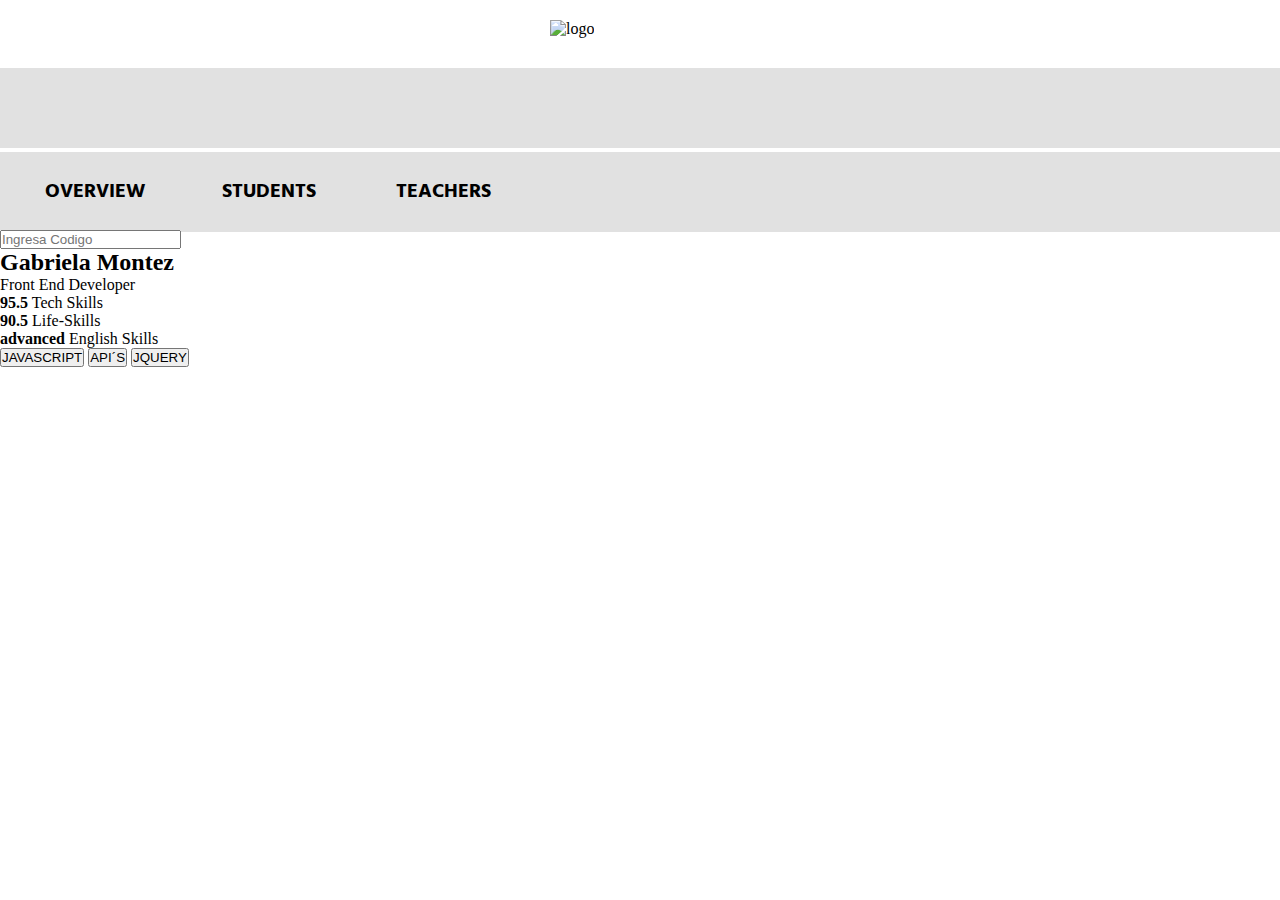
==== students/students.html @ 6d1d435d "Añadiendo CSS y HTML a la pagina enlazada: Estudiante" ====
<!DOCTYPE html>
<html>
  <head>
    <meta charset="utf-8">
    <title>Student Dashboard</title>


    <link href="https://fonts.googleapis.com/css?family=Hind+Madurai" rel="stylesheet">
    <link rel="stylesheet" href="css/students.css">
  </head>
  <body>
     <div id="laboratoria" class="laboratoria">
        <img src="../assets/images/logo-laboratoria.svg" width="200" height="50" alt="logo" />
     </div>
     <div id="city-prom" class="city-prom"></div>
     <div id="info" class="info">
       <a>OVERVIEW</a>
       <a>STUDENTS</a>
       <a>TEACHERS</a>
       <!-- creating personalized student information-->
       <div id="information-display" class="information-display"></div>
       <form class="">
      <div class="student-container">
       <input type="text" placeholder="Ingresa Codigo">
       </form>
       <div class="student-info">
         <figure>
         </figure>
         <h2 id="name" class="name"> Gabriela Montez</h2>
         <span>Front End Developer</span>
         <!-- scores -->
         <div class="tech-skills">
           <span class="score-1"> <strong>95.5</strong></span>
           <span class="text-1">Tech Skills</span>
         </div>
         <div class="life-skills">
           <span class="score-2"><strong>90.5</strong></span>
           <span class="text-2">Life-Skills</span>
         </div>
         <div class="english">
           <span class="language"><strong>advanced</strong></span>
           <span class="lang-skills">English Skills</span>
         </div>
         <!--course buttons -->
         <div id="button" class="button">
         <button type="button" name="button">JAVASCRIPT</button>
         <button type="button" name="button">API´S</button>
         <button type="button" name="button">JQUERY</button>
         </div>
       </div>
     </div>
     <div id="information-display" class="information-display"></div>



		<!-- Base de datos -->
		<script src="./js/data.js"></script>
		<!-- Aquí va tus archivos JS -->
    <script src="./js/app.js"></script>
  </body>
</html>
---- students/css/students.css ----
*{
     box-sizing: border-box;
     margin: 0;
     padding: 0;
}

#laboratoria{
  position: relative;
  left: 550px;
  right: 500px;
  top:20px;
}

#city-prom{
  /*outline: 1px solid greenyellow;*/
  display: inline-block;
  width: 100%;
  height: 80px;
  background-color: rgb(225,225,225);
  padding-bottom: 5px;
  top: 50px;
  position: relative;
}

#info{
  /*outline: 1px solid slateblue;*/
  display: inline-block;
  width: 100%;
  height: 80px;
  background-color: rgb(225,225,225);
  top: 50px;
  position: relative;
}


a{
  /*outline: 1px solid salmon;*/
  display: inline-block;
  width: 150px;
  height: 78px;
  background-color: rgb(225,225,225);
  text-align: center;
  font-family: 'Hind Madurai', sans-serif;
  font-size: 20px;
  font-weight: bold;
  top: 50px;
  padding-top: 25px;
  margin-left: 20px;
}
a:hover{
  background-color: rgb(175, 171, 171);
}
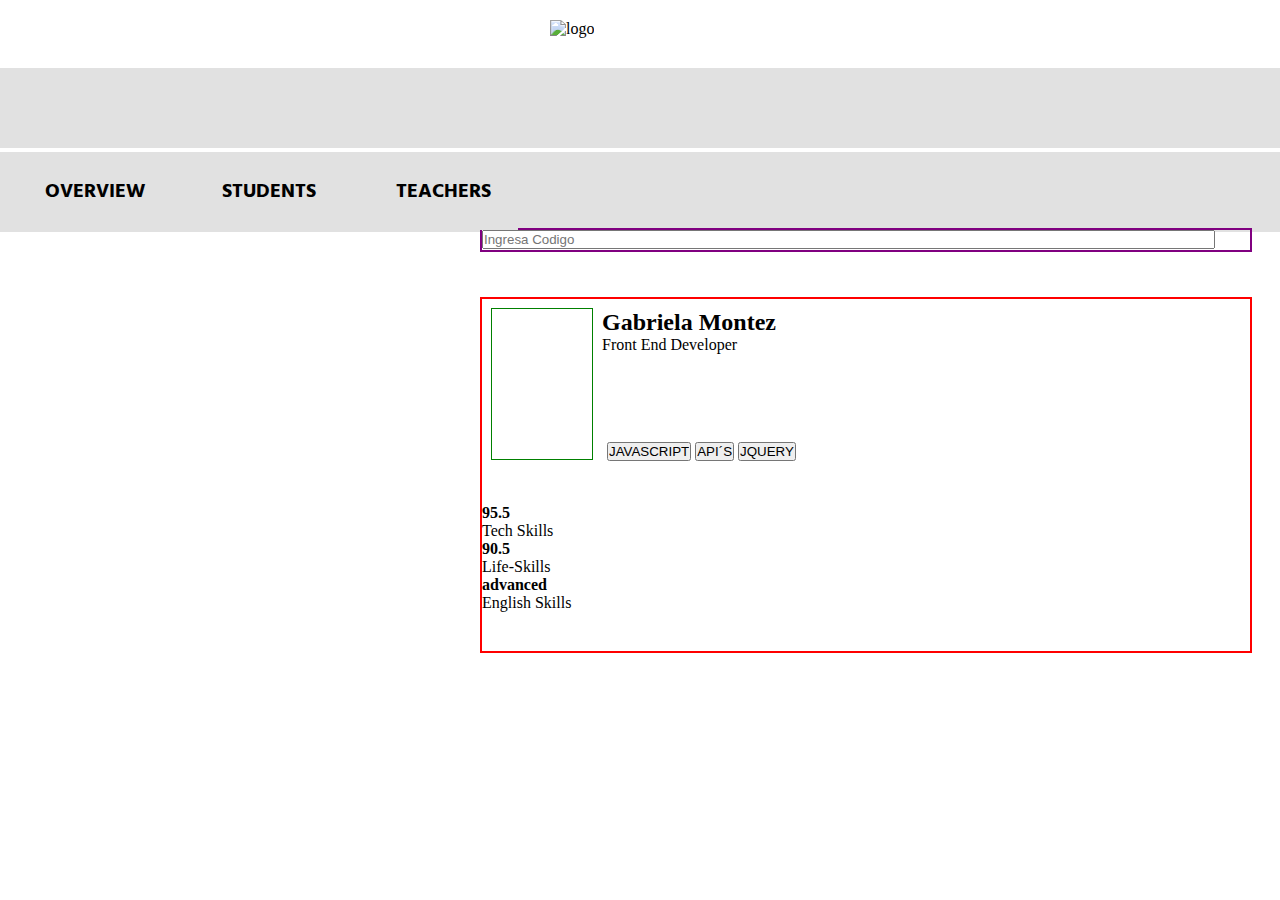
==== commit 4602cb66: "añadiendo mas estilos a pag. estudiantil" ====
--- a/students/students.html
+++ b/students/students.html
@@ -20,38 +20,39 @@
        <!-- creating personalized student information-->
        <div id="information-display" class="information-display"></div>
        <form class="">
-      <div class="student-container">
-       <input type="text" placeholder="Ingresa Codigo">
+      <div id="student-container">
+       <input id="input-text" type="text" placeholder="Ingresa Codigo">
        </form>
-       <div class="student-info">
-         <figure>
-         </figure>
-         <h2 id="name" class="name"> Gabriela Montez</h2>
+       <div id="student-info">
+         <figure></figure>
+         <div id="student-intro">
+         <h2 id="name" class="name">Gabriela Montez</h2>
          <span>Front End Developer</span>
+         </div>
          <!-- scores -->
+         <div id="score">
          <div class="tech-skills">
-           <span class="score-1"> <strong>95.5</strong></span>
-           <span class="text-1">Tech Skills</span>
+           <div class="score-1"> <strong>95.5</strong></div>
+           <div class="text-1">Tech Skills</div>
          </div>
          <div class="life-skills">
-           <span class="score-2"><strong>90.5</strong></span>
-           <span class="text-2">Life-Skills</span>
+           <div class="score-2"><strong>90.5</strong></div>
+           <div class="text-2">Life-Skills</div>
          </div>
          <div class="english">
-           <span class="language"><strong>advanced</strong></span>
-           <span class="lang-skills">English Skills</span>
+           <div class="language"><strong>advanced</strong></div>
+           <div class="lang-skills">English Skills</div>
+         </div>
          </div>
          <!--course buttons -->
-         <div id="button" class="button">
-         <button type="button" name="button">JAVASCRIPT</button>
-         <button type="button" name="button">API´S</button>
-         <button type="button" name="button">JQUERY</button>
+         <div id="boton" class="boton">
+         <input id="button" type="button" value="JAVASCRIPT"></input>
+         <input id="button" type="button" value="API´S"></input>
+         <input id="button" type="button" value="JQUERY"></input>
          </div>
        </div>
      </div>
      <div id="information-display" class="information-display"></div>
-
-
 
 		<!-- Base de datos -->
 		<script src="./js/data.js"></script>
--- a/students/css/students.css
+++ b/students/css/students.css
@@ -50,3 +50,53 @@
 a:hover{
   background-color: rgb(175, 171, 171);
 }
+
+#student-container {
+  width: 60%;
+  height: 20px;
+  margin-right: 30px;
+  float: right;
+  outline: 2px solid purple;
+}
+
+#input-text{
+  width: 55em;
+}
+
+#student-info {
+  width: 100%;
+  float: right;
+  margin-top: 50px;
+  outline: 2px solid red;
+}
+
+form {
+  margin-bottom: 20px;
+}
+
+figure {
+  width: 100px;
+  height: 150px;
+  margin-left: 10px;
+  margin-top: 10px;
+  outline: 1px solid green;
+}
+
+#student-intro {
+  position: relative;
+  left: 120px;
+  bottom: 150px;
+}
+
+#boton {
+  display: inline-block;
+  position: relative;
+  left: 120px;
+  bottom: 180px;
+  padding: 10px 5px 10px 5px;
+  border-collapse: separate;
+}
+
+#scores {
+  display: inline-block;
+}
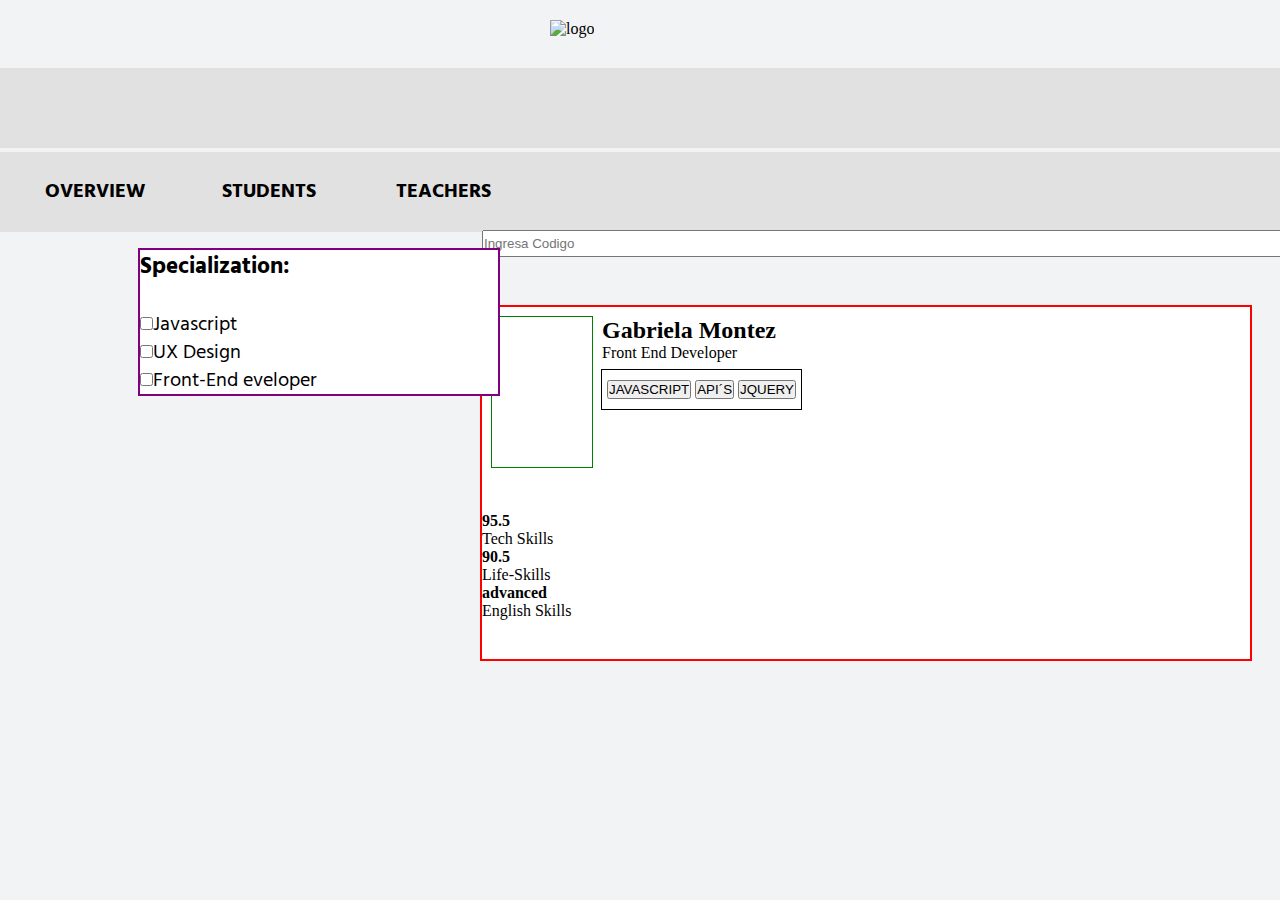
==== commit c428ade3: "terminando pagina de data estudiantil basica" ====
--- a/students/students.html
+++ b/students/students.html
@@ -19,7 +19,7 @@
        <a>TEACHERS</a>
        <!-- creating personalized student information-->
        <div id="information-display" class="information-display"></div>
-       <form class="">
+       <form id="for">
       <div id="student-container">
        <input id="input-text" type="text" placeholder="Ingresa Codigo">
        </form>
@@ -31,15 +31,15 @@
          </div>
          <!-- scores -->
          <div id="score">
-         <div class="tech-skills">
+         <div class="a">
            <div class="score-1"> <strong>95.5</strong></div>
            <div class="text-1">Tech Skills</div>
          </div>
-         <div class="life-skills">
+         <div class="b">
            <div class="score-2"><strong>90.5</strong></div>
            <div class="text-2">Life-Skills</div>
          </div>
-         <div class="english">
+         <div class="c">
            <div class="language"><strong>advanced</strong></div>
            <div class="lang-skills">English Skills</div>
          </div>
@@ -53,6 +53,16 @@
        </div>
      </div>
      <div id="information-display" class="information-display"></div>
+     <!--specialization /Position: left side-->
+     <div id="courses">
+       <h3>Specialization:</h3>
+       <br>
+       <input type="checkbox" value="Javascript"><label>Javascript</label>
+       <br>
+       <input type="checkbox" value="UX Design"><label>UX Design</label>
+       <br>
+       <input type="checkbox" value="Front-end"><label>Front-End eveloper</label>
+     </div>
 
 		<!-- Base de datos -->
 		<script src="./js/data.js"></script>
--- a/students/css/students.css
+++ b/students/css/students.css
@@ -2,6 +2,10 @@
      box-sizing: border-box;
      margin: 0;
      padding: 0;
+}
+
+body{
+  background-color: #F2F3F4;
 }
 
 #laboratoria{
@@ -47,6 +51,7 @@
   padding-top: 25px;
   margin-left: 20px;
 }
+
 a:hover{
   background-color: rgb(175, 171, 171);
 }
@@ -56,22 +61,20 @@
   height: 20px;
   margin-right: 30px;
   float: right;
-  outline: 2px solid purple;
 }
 
 #input-text{
-  width: 55em;
+  width: 72em;
+  height: 2em;
 }
 
 #student-info {
   width: 100%;
   float: right;
   margin-top: 50px;
+  margin-bottom: 90px;
+  background-color: white;
   outline: 2px solid red;
-}
-
-form {
-  margin-bottom: 20px;
 }
 
 figure {
@@ -92,11 +95,18 @@
   display: inline-block;
   position: relative;
   left: 120px;
-  bottom: 180px;
+  bottom: 250px;
   padding: 10px 5px 10px 5px;
   border-collapse: separate;
+  outline: 1px solid black;
 }
 
-#scores {
-  display: inline-block;
-}
+  #courses {
+    display: inline-block;
+    margin-left: 140px;
+    width: 28%;
+    font-family: 'Hind Madurai', sans-serif;
+    font-size: 20px;
+    background-color: white;
+    outline: 2px solid purple;
+  }
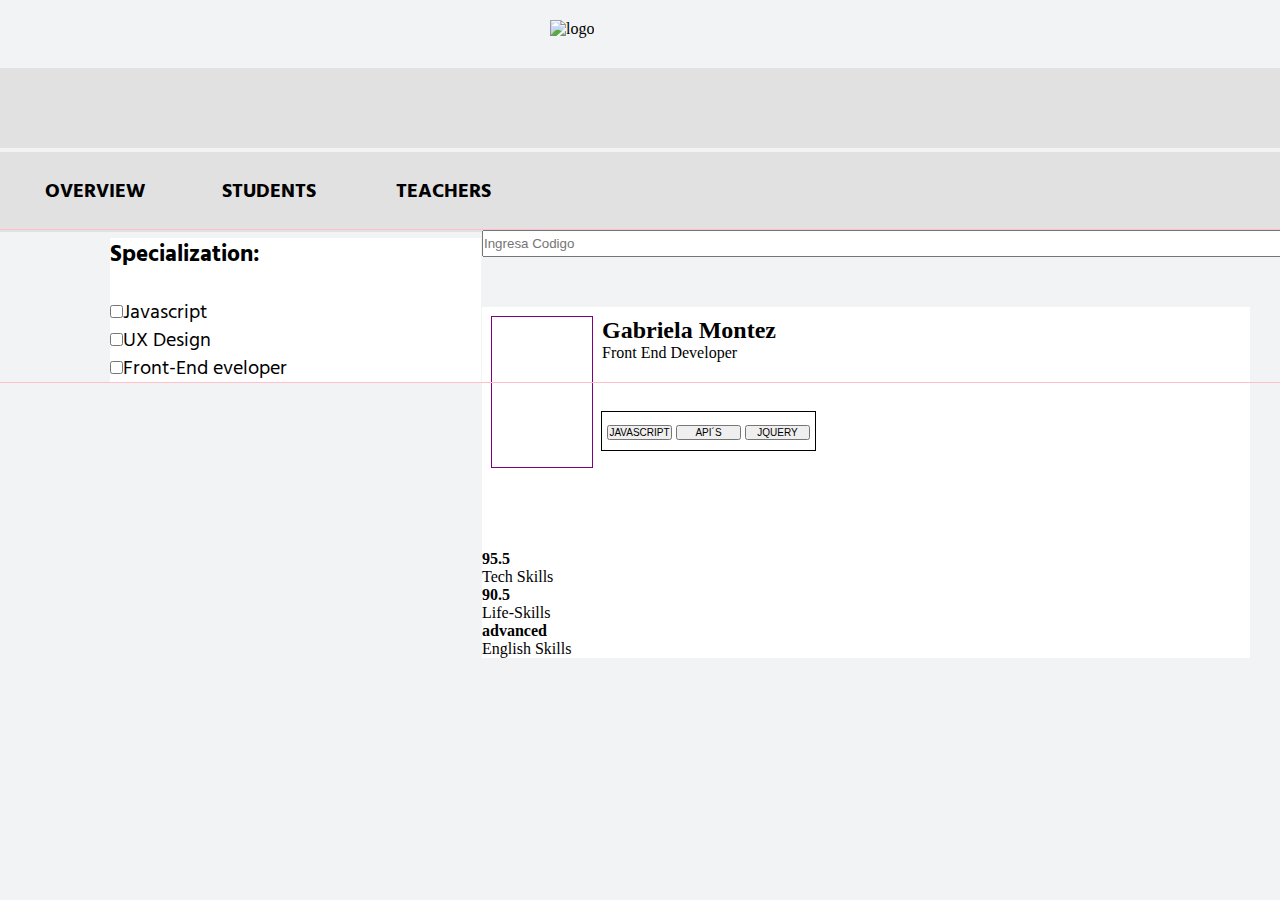
==== commit a610cf5b: "info estudiantil CSS casi completado; empezando JS" ====
--- a/students/students.html
+++ b/students/students.html
@@ -12,7 +12,7 @@
      <div id="laboratoria" class="laboratoria">
         <img src="../assets/images/logo-laboratoria.svg" width="200" height="50" alt="logo" />
      </div>
-     <div id="city-prom" class="city-prom"></div>
+     <div id="city-prom" class="city-prom"></div><!--city/selectProm-->
      <div id="info" class="info">
        <a>OVERVIEW</a>
        <a>STUDENTS</a>
@@ -22,12 +22,19 @@
        <form id="for">
       <div id="student-container">
        <input id="input-text" type="text" placeholder="Ingresa Codigo">
+       <!--typing student code for personalized search-->
        </form>
        <div id="student-info">
          <figure></figure>
          <div id="student-intro">
          <h2 id="name" class="name">Gabriela Montez</h2>
          <span>Front End Developer</span>
+         </div>
+         <!--course buttons -->
+         <div id="boton" class="boton">
+         <input id="button" type="button" value="JAVASCRIPT"></input>
+         <input id="button" type="button" value="API´S"></input>
+         <input id="button" type="button" value="JQUERY"></input>
          </div>
          <!-- scores -->
          <div id="score">
@@ -44,16 +51,12 @@
            <div class="lang-skills">English Skills</div>
          </div>
          </div>
-         <!--course buttons -->
-         <div id="boton" class="boton">
-         <input id="button" type="button" value="JAVASCRIPT"></input>
-         <input id="button" type="button" value="API´S"></input>
-         <input id="button" type="button" value="JQUERY"></input>
-         </div>
+
        </div>
      </div>
      <div id="information-display" class="information-display"></div>
      <!--specialization /Position: left side-->
+     <div id="course-container">
      <div id="courses">
        <h3>Specialization:</h3>
        <br>
@@ -63,6 +66,7 @@
        <br>
        <input type="checkbox" value="Front-end"><label>Front-End eveloper</label>
      </div>
+     </div>
 
 		<!-- Base de datos -->
 		<script src="./js/data.js"></script>
--- a/students/css/students.css
+++ b/students/css/students.css
@@ -74,7 +74,6 @@
   margin-top: 50px;
   margin-bottom: 90px;
   background-color: white;
-  outline: 2px solid red;
 }
 
 figure {
@@ -82,7 +81,7 @@
   height: 150px;
   margin-left: 10px;
   margin-top: 10px;
-  outline: 1px solid green;
+  outline: 1px solid purple;
 }
 
 #student-intro {
@@ -95,18 +94,29 @@
   display: inline-block;
   position: relative;
   left: 120px;
-  bottom: 250px;
+  bottom: 100px;
   padding: 10px 5px 10px 5px;
   border-collapse: separate;
   outline: 1px solid black;
 }
 
+/*Ancho de botones de cursos*/
+input[type="button"] {
+width: 65px;
+font-size: 10px;
+}
+
+#course-container{
+   width: 100%;
+   outline: 1px solid pink;
+}
+
   #courses {
     display: inline-block;
-    margin-left: 140px;
-    width: 28%;
+    margin-top: 8px;
+    margin-left: 110px;
+    width: 29%;
     font-family: 'Hind Madurai', sans-serif;
     font-size: 20px;
     background-color: white;
-    outline: 2px solid purple;
   }
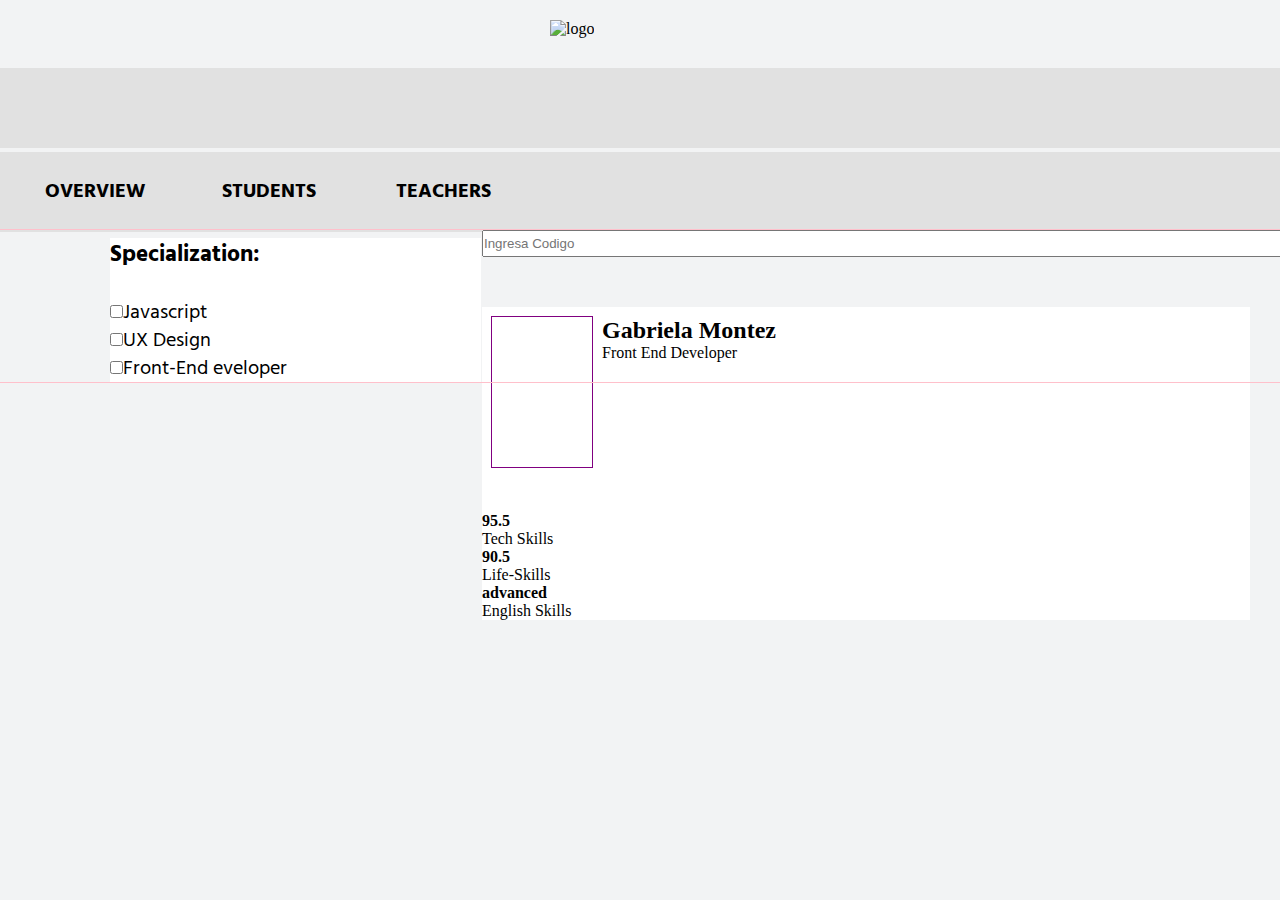
==== commit 751da2d3: "añadiendo actualizacion de js" ====
--- a/students/students.html
+++ b/students/students.html
@@ -30,12 +30,7 @@
          <h2 id="name" class="name">Gabriela Montez</h2>
          <span>Front End Developer</span>
          </div>
-         <!--course buttons -->
-         <div id="boton" class="boton">
-         <input id="button" type="button" value="JAVASCRIPT"></input>
-         <input id="button" type="button" value="API´S"></input>
-         <input id="button" type="button" value="JQUERY"></input>
-         </div>
+
          <!-- scores -->
          <div id="score">
          <div class="a">
@@ -71,6 +66,6 @@
 		<!-- Base de datos -->
 		<script src="./js/data.js"></script>
 		<!-- Aquí va tus archivos JS -->
-    <script src="./js/app.js"></script>
+    <script src="../students/js/student.js"></script>
   </body>
 </html>
--- a/students/css/students.css
+++ b/students/css/students.css
@@ -63,8 +63,8 @@
   float: right;
 }
 
-#input-text{
-  width: 72em;
+#input-text {
+  width: 61em;
   height: 2em;
 }
 
